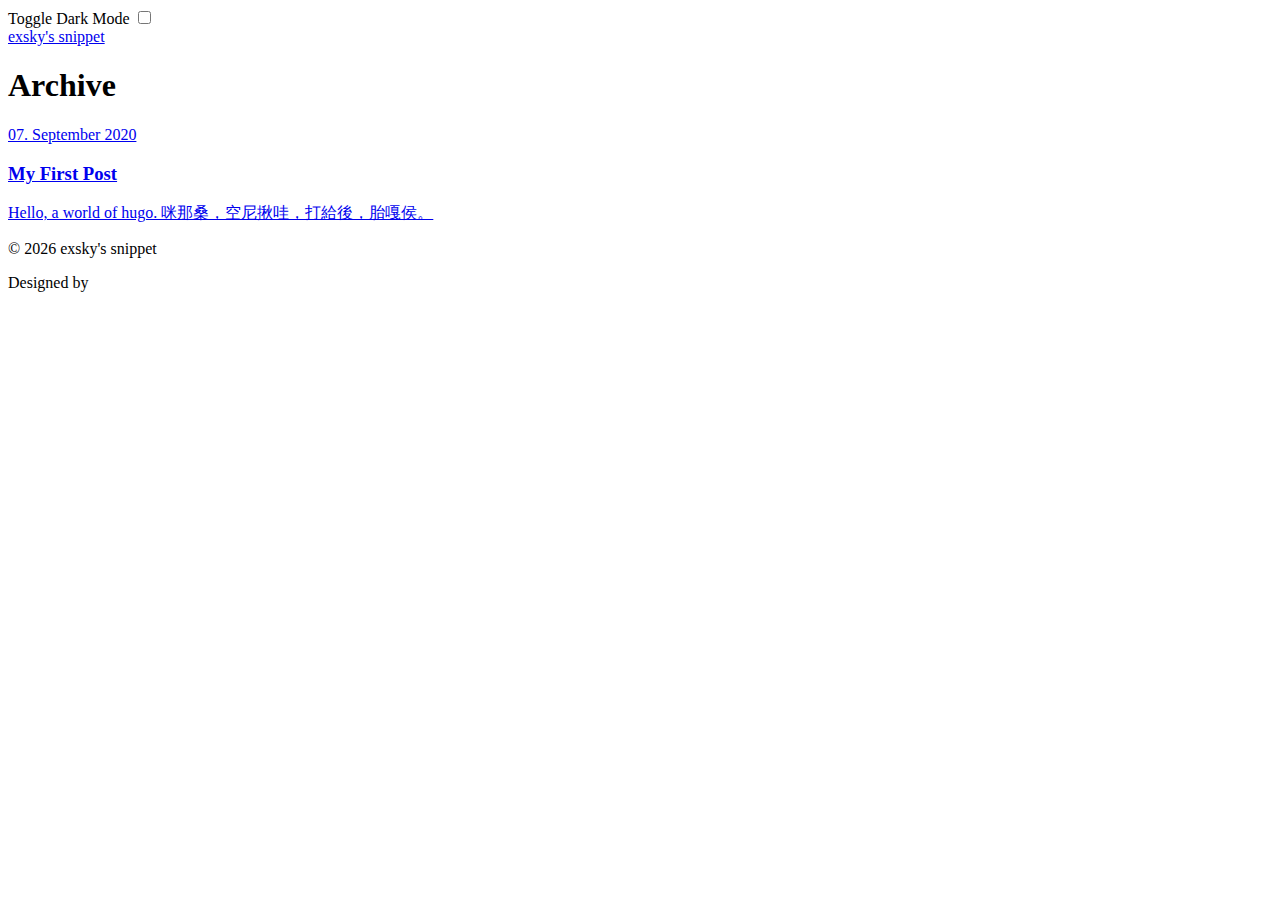
==== posts/index.html @ 9493da49 ":sparkles: update site static content" ====
<!DOCTYPE html>
<html lang='en' >
  <head>
  <title>Posts | exsky&#39;s snippet</title>
  <meta charset='utf-8'>
  <meta name = 'viewport' content = 'width=device-width, initial-scale=1.0, maximum-scale=1.0, user-scalable=no'>
  <meta http-equiv = 'X-UA-Compatible' content = 'IE=edge'>
<meta name = 'keywords' content = 'exsky&#39;s snippet'>
<meta property = 'og:locale' content = 'en_US' />
<meta property = 'og:type' content = 'article' />
<meta property = 'og:title' content = 'Posts' />
<meta property = 'og:description' content = ''>
<meta property = 'og:url' content = 'https://exsky.github.io/posts/' />
<meta property = 'og:image' content = 'images/%!s()'/>
<link rel='apple-touch-icon' sizes='180x180' href='https://exsky.github.io/images/icons/apple-touch-icon.png'>
<link rel='icon' type='image/png' sizes='32x32' href='https://exsky.github.io/images/icons/favicon-32x32.png'>
<link rel='icon' type='image/png' sizes='16x16' href='https://exsky.github.io/images/icons/favicon-16x16.png'>
<link rel='manifest' href='https://exsky.github.io/images/icons/site.webmanifest'>
<meta name='msapplication-TileColor' content='#da532c'>
<meta name='theme-color' content='#ffffff'>

  <link rel='canonical' href='https://exsky.github.io/posts/'>
  <link rel = 'stylesheet' href = 'https://exsky.github.io/css/main.f61ffeda97a67235f23da7df35cf82167818b4d746716c9cdbe319644651af5dd61e9f159874db682b702e7bc8862bfff00a387c5356bc4d301ae2d4ae4012a7.css' integrity = 'sha512-9h/&#43;2pemcjXyPaffNc&#43;CFngYtNdGcWyc2&#43;MZZEZRr13WHp8VmHTbaCtwLnvIhiv/8Ao4fFNWvE0wGuLUrkASpw=='>
</head>

  <body>
    <div class = 'nav-drop'>
  <div class = 'nav-body'>
    <div class = 'nav-close'></div><div class = 'color_mode'>
<label for = 'mode'>Toggle Dark Mode</label>
<input type = 'checkbox' class = 'color_choice' id = 'mode'>
</div>

  </div>
</div><header class = 'nav' >
  <nav class = 'nav-menu'>
    <a href='https://exsky.github.io/' class = 'nav-brand nav_item'>exsky&#39;s snippet</a>
    <div class = 'nav_bar-wrap'>
      <div class = 'nav_bar'></div>
    </div>
  </nav>
</header>


    <main>
      <div class = 'archive wrap mt'>
  <h1 class="archive_title">Archive</h1>
  
  <a class = 'archive_item' href = 'https://exsky.github.io/posts/my-first-post/'><time class = 'post_date'>07. September 2020</time><h3 class = 'article_title'>My First Post</h3><p>Hello, a world of hugo.
咪那桑，空尼揪哇，打給後，胎嘎侯。</p></a></div>

  <div class="wrap">

  </div>
    </main>
    <footer class = 'footer wrap pale'>
  <p>&copy;&nbsp;<span class = 'year'></span>&nbsp;exsky&#39;s snippet</p>
  <p class="attribution upcase">Designed by  <a href = '<no value>' target = '_blank' title = 'Linkedin Profile' rel = 'nonopener'><no value></a></p>
</footer>


<script src = 'https://exsky.github.io/js/index.min.8dda16c9f93522f0a759c95fbdc5b57c37f8eaebe2739d72795f717053992eabc115b28f67599e86f68daa59ef3570f1617663fec42fd25291ddd8079d178df1.js'></script>

  </body>
</html>
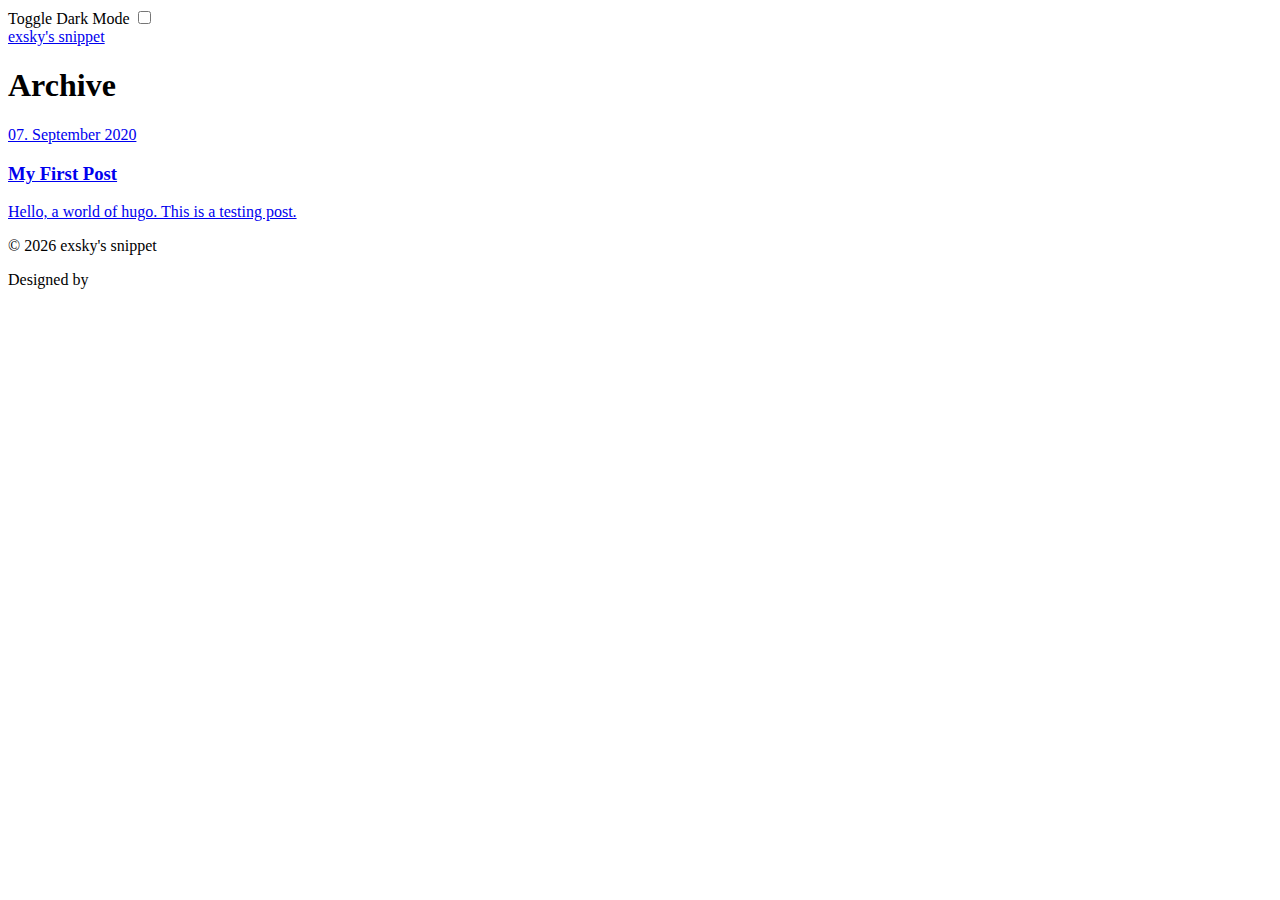
==== commit 2b6138b3: ":arrow_up: update content" ====
--- a/posts/index.html
+++ b/posts/index.html
@@ -46,8 +46,7 @@
       <div class = 'archive wrap mt'>
   <h1 class="archive_title">Archive</h1>
   
-  <a class = 'archive_item' href = 'https://exsky.github.io/posts/my-first-post/'><time class = 'post_date'>07. September 2020</time><h3 class = 'article_title'>My First Post</h3><p>Hello, a world of hugo.
-咪那桑，空尼揪哇，打給後，胎嘎侯。</p></a></div>
+  <a class = 'archive_item' href = 'https://exsky.github.io/posts/my-first-post/'><time class = 'post_date'>07. September 2020</time><h3 class = 'article_title'>My First Post</h3><p>Hello, a world of hugo. This is a testing post.</p></a></div>
 
   <div class="wrap">
 
